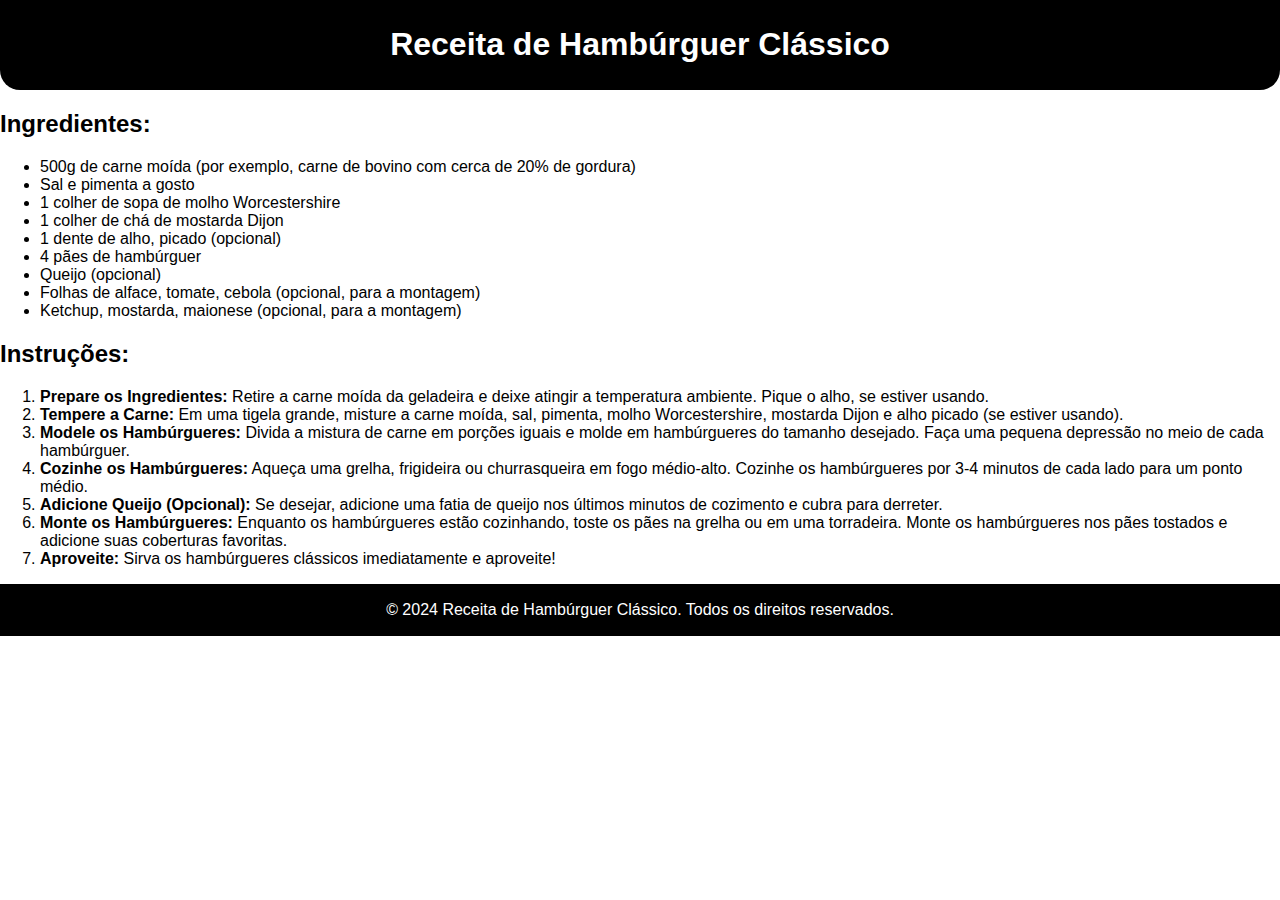
==== receitas.html @ 8f376bcc "." ====
<!DOCTYPE html>
<html lang="pt-br">
<head>
    <meta charset="UTF-8">
    <meta name="viewport" content="width=device-width, initial-scale=1.0">
    <title>Receita de Hambúrguer Clássico</title>
    <link rel="stylesheet" href="styles.css">
</head>
<body>
    <header>
        <h1>Receita de Hambúrguer Clássico</h1>
    </header>

    <main>
        <section>
            <h2>Ingredientes:</h2>
            <ul>
                <li>500g de carne moída (por exemplo, carne de bovino com cerca de 20% de gordura)</li>
                <li>Sal e pimenta a gosto</li>
                <li>1 colher de sopa de molho Worcestershire</li>
                <li>1 colher de chá de mostarda Dijon</li>
                <li>1 dente de alho, picado (opcional)</li>
                <li>4 pães de hambúrguer</li>
                <li>Queijo (opcional)</li>
                <li>Folhas de alface, tomate, cebola (opcional, para a montagem)</li>
                <li>Ketchup, mostarda, maionese (opcional, para a montagem)</li>
            </ul>
        </section>

        <section>
            <h2>Instruções:</h2>
            <ol>
                <li><strong>Prepare os Ingredientes:</strong> Retire a carne moída da geladeira e deixe atingir a temperatura ambiente. Pique o alho, se estiver usando.</li>
                <li><strong>Tempere a Carne:</strong> Em uma tigela grande, misture a carne moída, sal, pimenta, molho Worcestershire, mostarda Dijon e alho picado (se estiver usando).</li>
                <li><strong>Modele os Hambúrgueres:</strong> Divida a mistura de carne em porções iguais e molde em hambúrgueres do tamanho desejado. Faça uma pequena depressão no meio de cada hambúrguer.</li>
                <li><strong>Cozinhe os Hambúrgueres:</strong> Aqueça uma grelha, frigideira ou churrasqueira em fogo médio-alto. Cozinhe os hambúrgueres por 3-4 minutos de cada lado para um ponto médio.</li>
                <li><strong>Adicione Queijo (Opcional):</strong> Se desejar, adicione uma fatia de queijo nos últimos minutos de cozimento e cubra para derreter.</li>
                <li><strong>Monte os Hambúrgueres:</strong> Enquanto os hambúrgueres estão cozinhando, toste os pães na grelha ou em uma torradeira. Monte os hambúrgueres nos pães tostados e adicione suas coberturas favoritas.</li>
                <li><strong>Aproveite:</strong> Sirva os hambúrgueres clássicos imediatamente e aproveite!</li>
            </ol>
        </section>
    </main>

    <footer>
        <p>&copy; 2024 Receita de Hambúrguer Clássico. Todos os direitos reservados.</p>
    </footer>
</body>
</html>
---- styles.css ----
body {
    font-family: 'Segoe UI', Tahoma, Geneva, Verdana, sans-serif;
    margin: 0;
    padding: 0;
}

header {
    background-color: #000000;
    color: white;
    padding: 5px;
    text-align: center;
    border-radius: 0px 0px 20px 20px;
}

nav ul {
    list-style: none;
    padding: 0;
}

nav li {
    display: inline;
    margin-right: 10px;
}
nav li a {
    color: white;
    font-size: 16px;
    font-weight: 500;
    text-decoration: none;
}

main h3 {
    padding: 0px 50px;
}

section {
    margin-bottom: 10px;
}

button {
    width: 100px;
    height: 30px;
    border-radius: 5px;
    border: none;
    background: #000000;
    color: #ffffff;
    font-size: 15px;
    font-weight: 700;
    line-height: normal;
}

.category {
    display: flex;
    flex-wrap: wrap;
    padding: 0px 40px;
}

.category label {
    flex-basis: 25%;
    box-sizing: border-box;
}

.quantidade{
    display: flex;
    flex-flow: column;
    padding: 0px 40px;
}
.quantidade label {
    font-size: 18px;
    font-weight: 500;
}
.quantidade input {
    width: 150px;
    font-size: 14px;
    font-weight: 600;
    color: #414141;
}

footer {
    background-color: #000000;
    color: white;
    padding: 1px;
    text-align: center;
}

#calculator {
    background-color: #f0f0f0;
    padding: 0px 10px 10px 10px;
    border: 1px solid #ccc;
    border-radius: 0px 0px 15px 15px;
}
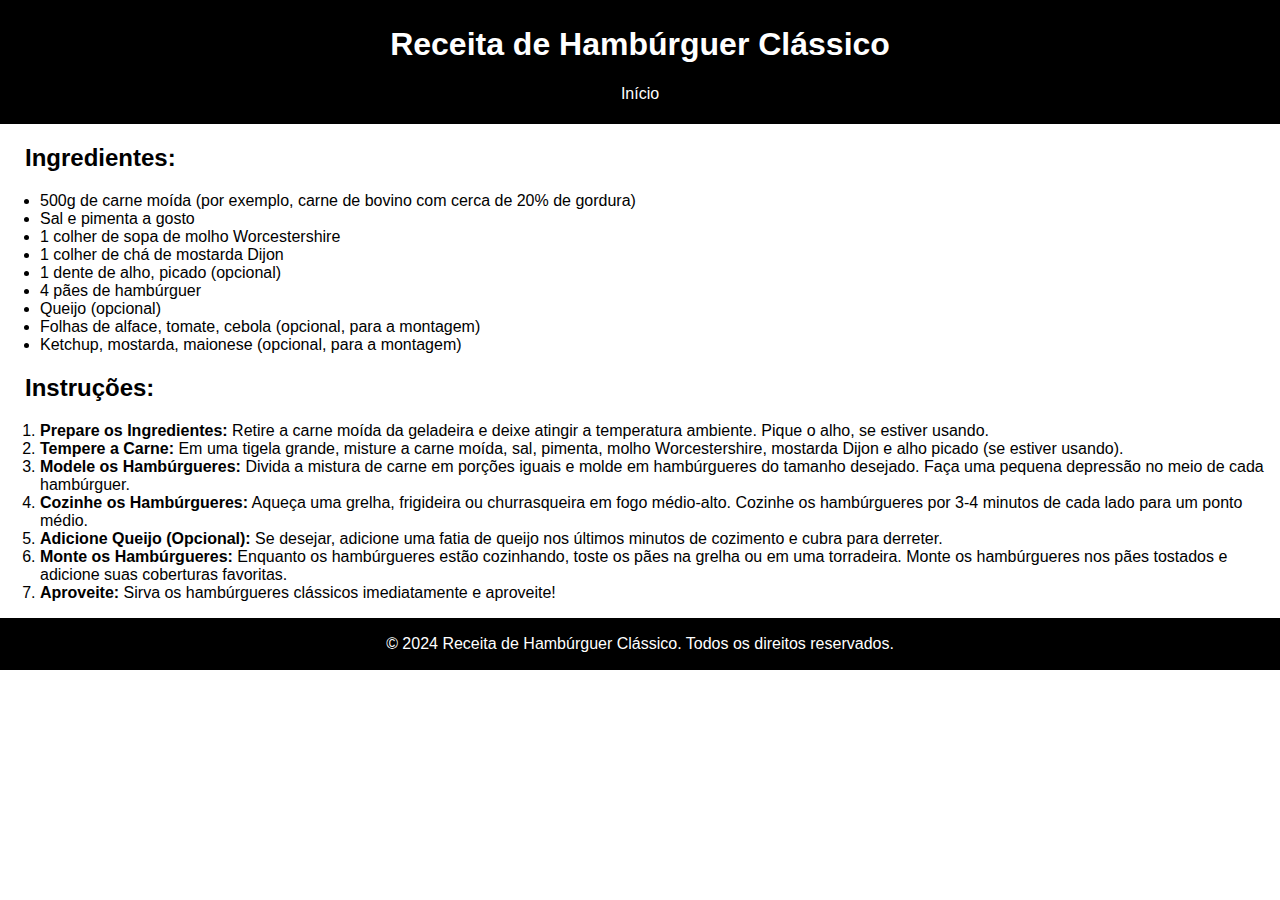
==== commit aa39bdfb: "." ====
--- a/receitas.html
+++ b/receitas.html
@@ -9,6 +9,11 @@
 <body>
     <header>
         <h1>Receita de Hambúrguer Clássico</h1>
+        <nav>
+            <ul>
+                <li><a href="index.html">Início</a></li>
+            </ul>
+        </nav>
     </header>
 
     <main>
--- a/styles.css
+++ b/styles.css
@@ -9,23 +9,25 @@
     color: white;
     padding: 5px;
     text-align: center;
-    border-radius: 0px 0px 20px 20px;
 }
 
 nav ul {
     list-style: none;
-    padding: 0;
+    padding: 0px;
 }
 
 nav li {
     display: inline;
-    margin-right: 10px;
 }
 nav li a {
     color: white;
     font-size: 16px;
     font-weight: 500;
     text-decoration: none;
+}
+
+main h2{
+    padding: 0px 25px;
 }
 
 main h3 {
@@ -61,7 +63,8 @@
 
 .quantidade{
     display: flex;
-    flex-flow: column;
+    flex-direction: column;
+    align-items: flex-start;
     padding: 0px 40px;
 }
 .quantidade label {
@@ -69,10 +72,14 @@
     font-weight: 500;
 }
 .quantidade input {
-    width: 150px;
+    width: 80px;
     font-size: 14px;
     font-weight: 600;
     color: #414141;
+}
+
+.input-group {
+    margin-bottom: 5px;
 }
 
 footer {
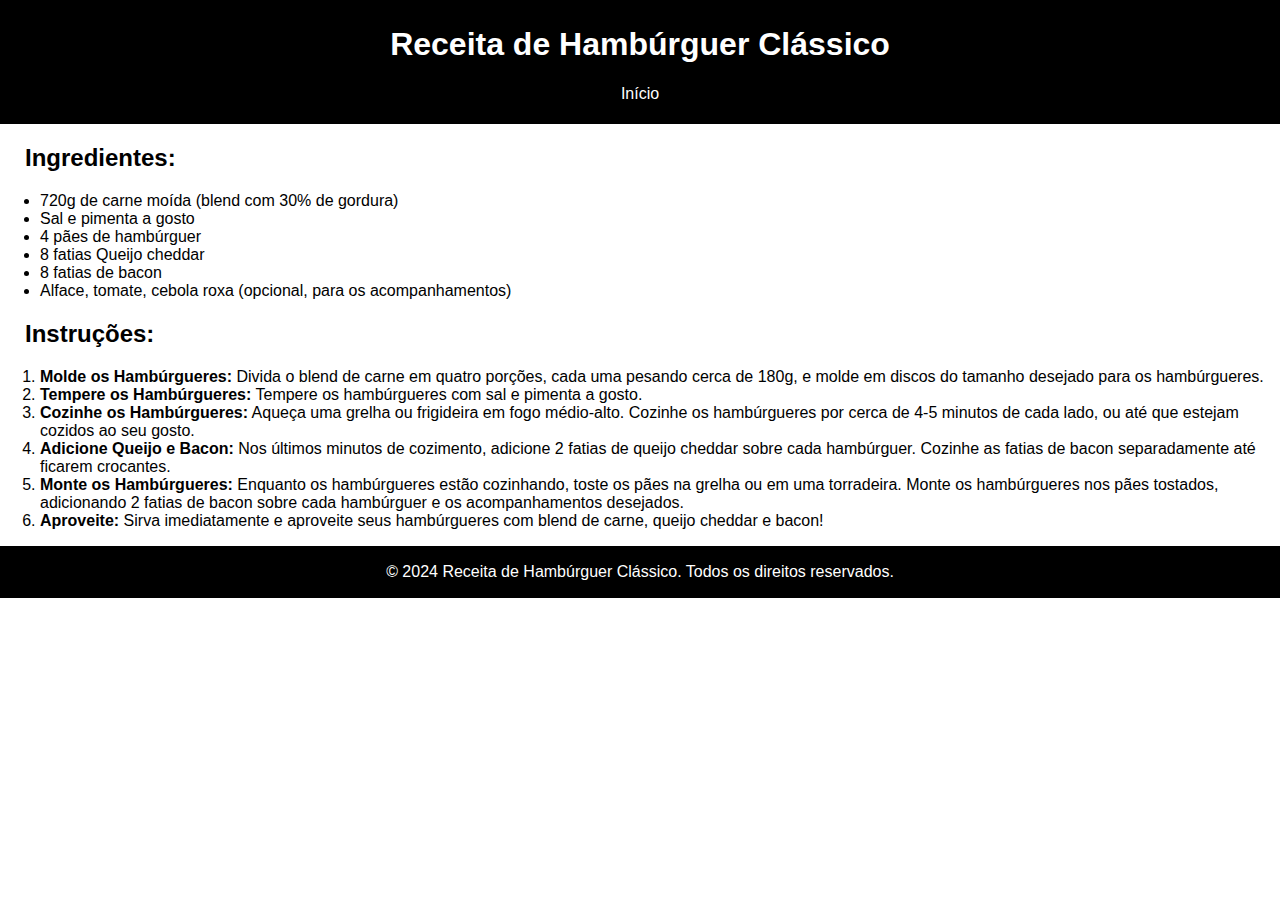
==== commit cdeed59d: "." ====
--- a/receitas.html
+++ b/receitas.html
@@ -20,28 +20,24 @@
         <section>
             <h2>Ingredientes:</h2>
             <ul>
-                <li>500g de carne moída (por exemplo, carne de bovino com cerca de 20% de gordura)</li>
+                <li>720g de carne moída (blend com 30% de gordura)</li>
                 <li>Sal e pimenta a gosto</li>
-                <li>1 colher de sopa de molho Worcestershire</li>
-                <li>1 colher de chá de mostarda Dijon</li>
-                <li>1 dente de alho, picado (opcional)</li>
                 <li>4 pães de hambúrguer</li>
-                <li>Queijo (opcional)</li>
-                <li>Folhas de alface, tomate, cebola (opcional, para a montagem)</li>
-                <li>Ketchup, mostarda, maionese (opcional, para a montagem)</li>
+                <li>8 fatias Queijo cheddar</li>
+                <li>8 fatias de bacon</li>
+                <li>Alface, tomate, cebola roxa (opcional, para os acompanhamentos)</li>
             </ul>
         </section>
-
+    
         <section>
             <h2>Instruções:</h2>
             <ol>
-                <li><strong>Prepare os Ingredientes:</strong> Retire a carne moída da geladeira e deixe atingir a temperatura ambiente. Pique o alho, se estiver usando.</li>
-                <li><strong>Tempere a Carne:</strong> Em uma tigela grande, misture a carne moída, sal, pimenta, molho Worcestershire, mostarda Dijon e alho picado (se estiver usando).</li>
-                <li><strong>Modele os Hambúrgueres:</strong> Divida a mistura de carne em porções iguais e molde em hambúrgueres do tamanho desejado. Faça uma pequena depressão no meio de cada hambúrguer.</li>
-                <li><strong>Cozinhe os Hambúrgueres:</strong> Aqueça uma grelha, frigideira ou churrasqueira em fogo médio-alto. Cozinhe os hambúrgueres por 3-4 minutos de cada lado para um ponto médio.</li>
-                <li><strong>Adicione Queijo (Opcional):</strong> Se desejar, adicione uma fatia de queijo nos últimos minutos de cozimento e cubra para derreter.</li>
-                <li><strong>Monte os Hambúrgueres:</strong> Enquanto os hambúrgueres estão cozinhando, toste os pães na grelha ou em uma torradeira. Monte os hambúrgueres nos pães tostados e adicione suas coberturas favoritas.</li>
-                <li><strong>Aproveite:</strong> Sirva os hambúrgueres clássicos imediatamente e aproveite!</li>
+                <li><strong>Molde os Hambúrgueres:</strong> Divida o blend de carne em quatro porções, cada uma pesando cerca de 180g, e molde em discos do tamanho desejado para os hambúrgueres.</li>
+                <li><strong>Tempere os Hambúrgueres:</strong> Tempere os hambúrgueres com sal e pimenta a gosto.</li>
+                <li><strong>Cozinhe os Hambúrgueres:</strong> Aqueça uma grelha ou frigideira em fogo médio-alto. Cozinhe os hambúrgueres por cerca de 4-5 minutos de cada lado, ou até que estejam cozidos ao seu gosto.</li>
+                <li><strong>Adicione Queijo e Bacon:</strong> Nos últimos minutos de cozimento, adicione 2 fatias de queijo cheddar sobre cada hambúrguer. Cozinhe as fatias de bacon separadamente até ficarem crocantes.</li>
+                <li><strong>Monte os Hambúrgueres:</strong> Enquanto os hambúrgueres estão cozinhando, toste os pães na grelha ou em uma torradeira. Monte os hambúrgueres nos pães tostados, adicionando 2 fatias de bacon sobre cada hambúrguer e os acompanhamentos desejados.</li>
+                <li><strong>Aproveite:</strong> Sirva imediatamente e aproveite seus hambúrgueres com blend de carne, queijo cheddar e bacon!</li>
             </ol>
         </section>
     </main>
--- a/styles.css
+++ b/styles.css
@@ -48,6 +48,7 @@
     font-size: 15px;
     font-weight: 700;
     line-height: normal;
+    margin-left: 40px;
 }
 
 .category {
